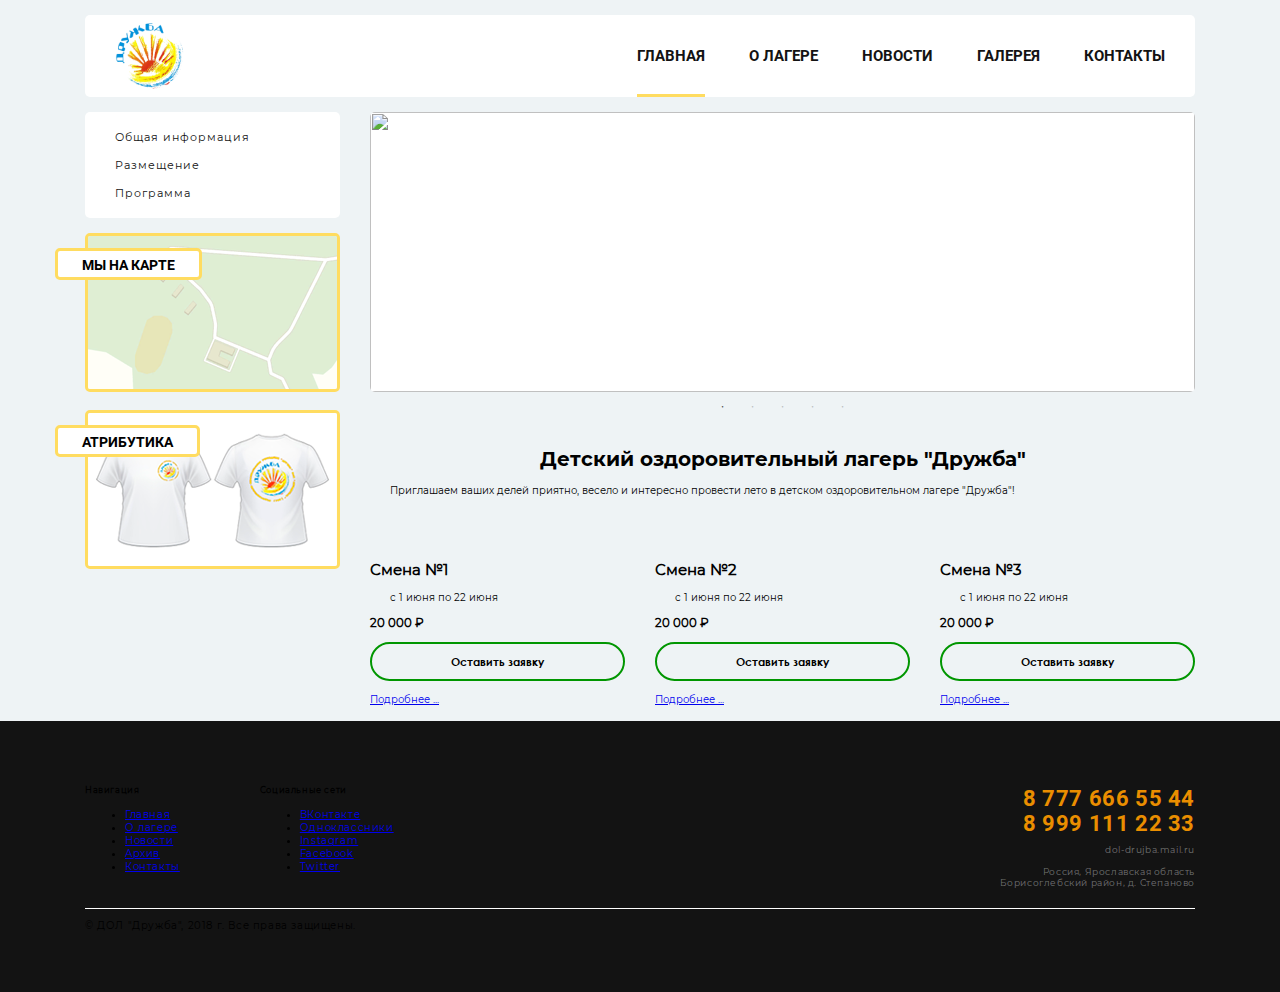
==== index.html @ da5d65b1 "Загрузка сайта на сервер" ====
<!DOCTYPE html>
<html lang="RU">
	<head>
		<meta charset="UTF-8">
		<meta name="viewport" content="width=device-width, initial-scale=1.0">
		<title>ДОЛ "Дружба"</title>

		<!-- Подключение ICON -->
		<link rel="Shortcut Icon" href="Multimedia/Favicon.png">

		<!-- Подключение PLUGINS -->
		<link rel="stylesheet" href="Plugins/Slick/slick-theme.css">
		<link rel="stylesheet" href="Plugins/Slick/slick.css">

		<!-- Подключение STYLES -->
		<link rel="stylesheet" href="Styles/ScrollBar.css">
		<link rel="stylesheet" href="Styles/Bootstrap-Grid.min.css">
		<link rel="stylesheet" href="Styles/Columns.min.css">
		<link rel="stylesheet" href="Styles/Frame.css">
		<link rel="stylesheet" href="Styles/Content.css">
		<link rel="stylesheet" href="Styles/Adaptive.css">
	</head>

	<body>

		<!-- LOADER-->
		<div class="loadreveal"></div>
		<div id="loadscreen"><div id="loader"></div></div>

		<div class="container">

			<!-- HEADER -->
			<header class="Header">
				<div class="row justify-content-between align-items-center">
					<div class="col-lg-auto">
						<a href="index.html"><img src="Multimedia/Favicon.png" alt='ДОЛ "Дружба"'></a>

						<div class="Caption">
							<h1>"Дружба"</h1><br><p>Детский Оздоровительный Лагерь</p>
						</div>						
					</div>
					<div class="col-lg-auto">
						<nav class="Menu Visible">
							<ul>
								<li><a href="index.html" class="Active">Главная</a></li>
								<li><a href="About.html">О лагере</a></li>
								<li><a href="#">Новости</a></li>
								<li><a href="Archive.html">Галерея</a></li>
								<li><a href="Contacts.html">Контакты</a></li>
							</ul>
						</nav>
					</div>
				</div>
			</header>

			<div class="row">
				<div class="col-lg-3">

					<!-- SIDEBAR -->
					<div class="SideBar">
						<div class="Button Invisible">
							<ul><li><a href="#">Меню</a></li></ul>
							<div class="Icon"><hr><hr><hr></div>
						</div>

						<div class="Menu Invisible">
							<ul>
								<li><a href="index.html" class="Active">Главная</a></li>
								<li><a href="About.html">О лагере</a></li>
								<li><a href="#">Новости</a></li>
								<li><a href="Archive.html">Галерея</a></li>
								<li><a href="Contacts.html">Контакты</a></li>
							</ul>
						</div>

						<div class="SideBar-Menu Visible">
							<ul>
								<li><a href="#">Общая информация</a></li>
								<li><a href="#">Размещение</a></li>
								<li><a href="#">Программа</a></li>
							</ul>
						</div>
						
						<div class="SideBar-Category Visible">
							<div class="SideBar-Category_Caption">Мы на карте</div>
							<img src="Multimedia/Map.png" alt="Мы на карте">
						</div>

						<div class="SideBar-Category Visible">
							<div class="SideBar-Category_Caption">Атрибутика</div>
							<img src="Multimedia/Paraphernalia.png" alt="Атрибутика">
						</div>
					</div>
				</div>

				<!-- CONTENT -->
				<div class="col-lg-9">
					<div class="Content">
						<div class="Content-General">
							<div class="Slider-Photos">
								<div class="Blok-Photo">
									<img src="Multimedia/Slider/DSCN0672.JPG" alt="">
								</div>
								<div class="Blok-Photo">
									<img src="Multimedia/Slider/FzVlu2bG6_w.jpg" alt="">
								</div>
								<div class="Blok-Photo">
									<img src="Multimedia/Slider/P6208729.JPG" alt="">
								</div>
								<div class="Blok-Photo">
									<img src="Multimedia/Slider/врроиыарм .jpg" alt="">
								</div>
								<div class="Blok-Photo">
									<img src="Multimedia/Slider/имимиаи.jpg" alt="">
								</div>
							</div>

							<hr class="Separator">
							
							<h1>Детский оздоровительный лагерь "Дружба"</h1>
							<p>
								Приглашаем ваших делей приятно, весело и интересно провести лето в детском оздоровительном лагере "Дружба"!
							</p>

							<hr class="Separator">

							<div class="Container-Prices">
								<div class="row">
									<div class="col-md">
										<div class="Blok-Price">
										<h2>Смена №1</h2>
										<p>с 1 июня по 22 июня</p>
										<div class="Image"></div>
										<h3>20 000 ₽</h3>
										<input type="button" class="Button-Order" id="submit" value="Оставить заявку">
										<a href="#">Подробнее ...</a>
									</div>
									</div>
									<div class="col-md">
										<div class="Blok-Price">
										<h2>Смена №2</h2>
										<p>с 1 июня по 22 июня</p>
										<div class="Image"></div>
										<h3>20 000 ₽</h3>
										<input type="button" class="Button-Order" id="submit" value="Оставить заявку">
										<a href="#">Подробнее ...</a>
									</div>
									</div>
									<div class="col-md">
										<div class="Blok-Price">
										<h2>Смена №3</h2>
										<p>с 1 июня по 22 июня</p>
										<div class="Image"></div>
										<h3>20 000 ₽</h3>
										<input type="button" class="Button-Order" id="submit" value="Оставить заявку">
										<a href="#">Подробнее ...</a>
									</div>
									</div>
								</div>
							</div>

						</div>
					</div>
				</div>
			</div>
		</div>

		<!-- FOOTER -->
		<div class="Footer">			
			<div class="container">
				<div class="Colums">
					<div class="row justify-content-between ">
						<div class="col-md-auto col-6">
							<h5>Навигация</h5>
							<p>
								<div class="Footer-Menu">
									<ul>
										<li><a href="#">Главная</a></li>
										<li><a href="#">О лагере</a></li>
										<li><a href="#">Новости</a></li>
										<li><a href="#">Архив</a></li>
										<li><a href="#">Контакты</a></li>
									</ul>
								</div>							
							</p>
						</div>
						<div class="col-md-auto col-6">
							
							<h5>Социальные сети</h5>
							<p>
								<div class="Footer-SocialLinks">
									<ul>
										<li><a href="#">ВКонтакте</a></li>
										<li><a href="#">Одноклассники</a></li>
										<li><a href="#">Instagram</a></li>
										<li><a href="#">Facebook</a></li>
										<li><a href="#">Twitter</a></li>
									</ul>
								</div>	
							</p>
						</div>
						<div class="col-md">
							<div class="Contacts">
								<h5>
									8 777 666 55 44<br>
									8 999 111 22 33						
								</h5>
								<p>
									dol-drujba.mail.ru<br><br>
									Россия, Ярославская область<br>Борисоглебский район, д. Степаново
								</p>
							</div>
						</div>
					</div>
				</div>				
				
				<div class="Footer-AP">
					<hr><p>© ДОЛ "Дружба", 2018 г. Все права защищены.</p>
				</div>
			</div>
		</div>

		<!-- Подключение SCRIPTS -->
		<script src="https://ajax.googleapis.com/ajax/libs/jquery/1.12.4/jquery.min.js"></script>
		<script src="Plugins/Slick/slick.js"></script>
		<script src="Scripts/Script.js"></script>

		<script>
			$('.Slider-Bloks').slick({
				arrows: false,
				dots: true,
				slidesToShow: 1,
				slidesToScroll: 1,
				infinite: true,
				autoplay: true,

				responsive: [{
		      breakpoint: 767,
		      settings: {
		      	arrows: false,
		      	dots: true,
		      	slidesToShow: 1,
		      	slidesToScroll: 1,
		      	autoplay: true
		      }
		    },]
			});

			$('.Slider-Photos').slick({
				arrows: false,
				dots: true,
				slidesToShow: 1,
				slidesToScroll: 1,
				infinite: true,
				autoplay: true			
			});
		</script>
	</body>
</html>
---- Styles/ScrollBar.css ----
::-webkit-scrollbar-button {
    width: 4px;
    height: 0;

    background-repeat: no-repeat;
}

/* -- Цвет фона ScrollBar -- */
::-webkit-scrollbar-track {
    background-color: rgb(238, 243, 245);
}

/* -- Цвет THUMB -- */
::-webkit-scrollbar-thumb {
    -webkit-border-radius: 0;
            border-radius: 5px;
    background-color: rgb(234, 142, 0);
}

/* -- Цвет THUMB при наведении -- */
::-webkit-scrollbar-thumb:hover {
    background-color: rgb(234, 142, 0);
}

::-webkit-resizer {
    width: 4px;
    height: 0;

    background-repeat: no-repeat; }

/* -- Ширина ScrollBar -- */
::-webkit-scrollbar {
    width: 10px;
}
---- Styles/Columns.min.css ----
.column-grid{clear:both}.column-grid:after{content:".";display:block;height:0;clear:both;visibility:hidden}.column-grid .column{float:left;margin-right:5%;margin-left:0}.column-grid .column-first{margin-left:0}.column-grid .column-last{float:right;margin-right:0;margin-left:0}.column-grid br,.column-grid p:empty{display:none}.column-grid .column br{display:block}.column-grid-2 .column-span-2{width:100%}.column-grid-2 .column-span-1{width:47.5%}.column-grid-2 .column-push-1{margin-left:52.5%}.column-grid-3 .column-span-3{width:100%}.column-grid-3 .column-span-2{width:65%}.column-grid-3 .column-span-1{width:30%}.column-grid-3 .column-push-2{margin-left:70%}.column-grid-3 .column-push-1{margin-left:35%}.column-grid-4 .column-span-4{width:100%}.column-grid-4 .column-span-3{width:73.75%}.column-grid-4 .column-span-2{width:47.5%}.column-grid-4 .column-span-1{width:21.25%}.column-grid-4 .column-push-3{margin-left:78.75%}.column-grid-4 .column-push-2{margin-left:52.5%}.column-grid-4 .column-push-1{margin-left:26.25%}.column-grid-5 .column-span-5{width:100%}.column-grid-5 .column-span-4{width:79%}.column-grid-5 .column-span-3{width:58%}.column-grid-5 .column-span-2{width:37%}.column-grid-5 .column-span-1{width:16%}.column-grid-5 .column-push-4{margin-left:84%}.column-grid-5 .column-push-3{margin-left:63%}.column-grid-5 .column-push-2{margin-left:42%}.column-grid-5 .column-push-1{margin-left:21%}.column-grid-12 .column-span-12{width:100%}.column-grid-12 .column-span-11{width:91.25%}.column-grid-12 .column-span-10{width:82.5%}.column-grid-12 .column-span-9 {width:73.75%}.column-grid-12 .column-span-8 {width:65%}.column-grid-12 .column-span-7 {width:56.25%}.column-grid-12 .column-span-6 {width:47.5%}.column-grid-12 .column-span-5 {width:38.75%}.column-grid-12 .column-span-4 {width:30%}.column-grid-12 .column-span-3 {width:21.25%}.column-grid-12 .column-span-2 {width:12.5%}.column-grid-12 .column-span-1 {width:3.75%}.column-grid-12 .column-push-11{margin-left:96.25%}.column-grid-12 .column-push-10{margin-left:87.5%}.column-grid-12 .column-push-9 {margin-left:78.75%}.column-grid-12 .column-push-8 {margin-left:69%}.column-grid-12 .column-push-7 {margin-left:61.25%}.column-grid-12 .column-push-6 {margin-left:52.5%}.column-grid-12 .column-push-5 {margin-left:43.75%}.column-grid-12 .column-push-4 {margin-left:35%}.column-grid-12 .column-push-3 {margin-left:26.25%}.column-grid-12 .column-push-2 {margin-left:17.5%}.column-grid-12 .column-push-1 {margin-left:8.75%}.rtl .column-grid .column{float:right;margin-left:5%;margin-right:0}.rtl .column-grid .column-first{margin-right:0}.rtl .column-grid .column-last{float:left;margin-right:0;margin-left:0}.rtl .column-grid-2 .column-push-1{margin-right:52.5%}.rtl .column-grid-3 .column-push-2{margin-right:70%}.rtl .column-grid-3 .column-push-1{margin-right:35%}.rtl .column-grid-4 .column-push-3{margin-right:78.75%}.rtl .column-grid-4 .column-push-2{margin-right:52.5%}.rtl .column-grid-4 .column-push-1{margin-right:26.25%}.rtl .column-grid-5 .column-push-4{margin-right:84%}.rtl .column-grid-5 .column-push-3{margin-right:63%}.rtl .column-grid-5 .column-push-2{margin-right:42%}.rtl .column-grid-5 .column-push-1{margin-right:21%}.rtl .column-grid-12 .column-push-11{margin-right:96.25%}.rtl .column-grid-12 .column-push-10{margin-right:87.5%}.rtl .column-grid-12 .column-push-9 {margin-right:78.75%}.rtl .column-grid-12 .column-push-8 {margin-right:69%}.rtl .column-grid-12 .column-push-7 {margin-right:61.25%}.rtl .column-grid-12 .column-push-6 {margin-right:52.5%}.rtl .column-grid-12 .column-push-5 {margin-right:43.75%}.rtl .column-grid-12 .column-push-4 {margin-right:35%}.rtl .column-grid-12 .column-push-3 {margin-right:26.25%}.rtl .column-grid-12 .column-push-2 {margin-right:17.5%}.rtl .column-grid-12 .column-push-1 {margin-right:8.75%}
---- Styles/Frame.css ----
/**************************************************/
/* Colors:
/*   Background: rgb(238, 243, 245)
/*   Activ: rgb(255, 220, 96)
/*   Dark: rgb(19, 19, 19)
/*   Border: rgb(102, 76, 14)
/**************************************************/

@import url("../Fonts/fontello/css/fontello.css");
@import url("../Fonts/fontello/css/fontello-embedded.css");

@font-face {
	font-family: 'Roboto-Regular';
	src: url('../Fonts/Roboto/Roboto-Regular.ttf'); }
@font-face {
	font-family: 'Roboto-Bold';
	src: url('../Fonts/Roboto/Roboto-Bold.ttf'); }

@font-face {
	font-family: 'Century-Gothic-Regular';
	src: url('../Fonts/Century Gothic/Century-Gothic-Regular.ttf'); }
@font-face {
	font-family: 'Century-Gothic-Bold';
	src: url('../Fonts/Century Gothic/Century-Gothic-Bold.ttf'); }

@font-face {
	font-family: 'Exo-Regular';
	src: url('../Fonts/Exo/Exo-Regular.otf'); }
@font-face {
	font-family: 'Exo-Bold';
	src: url('../Fonts/Exo/Exo-Bold.otf'); }

@font-face {
	font-family: 'Montserrat-Regular';
	src: url('../Fonts/Montserrat/Montserrat-Regular.ttf'); }
@font-face {
	font-family: 'Montserrat-Bold';
	src: url('../Fonts/Montserrat/Montserrat-Bold.ttf'); }

html {
	font-size: 10px;
}
body {
	margin: 15px 0 0 0;

	background-color: rgb(238, 243, 245);
	font-family: 'Montserrat-Regular', sans-serif;
}

/* -- HEADER -- */
.Header {
	margin-bottom: 15px;
	padding: 6px 30px 3px 30px;
	background-color: rgb(255, 255, 255);
	border-radius: 5px;
}
.Header img {
	margin: 0;

	width: 70px;
	height: 70px;
	border-radius: 50%;
}

.Header .Caption {
	display: none;
	margin: 0 20px 0 0;
	transform: translateY(-2px);

	position: absolute;
	top: 0;
	right: 0;
	text-align: right;
}
.Header .Caption h1 {
	padding: 0;
	margin: 0;
	transform: translateY(15px);

	text-transform: uppercase;
	font-family: 'Montserrat-Bold', sans-serif;
	font-size: 2.2rem;
}
.Header .Caption p {
	padding: 0;
	margin: 0;

	font-family: 'Montserrat-Regular', sans-serif;
	font-size: 1.6em;
}

.Header .Menu ul {
	margin: 0;

	list-style: none;
	display: flex;
}
.Header .Menu li {
	margin-left: 44px;
	/*margin-right: 22px;*/
}
.Header .Menu a {
	padding-top: 36px;
	padding-bottom: 29px;

	text-decoration: none;
	text-transform: uppercase;
	font-family: 'Roboto-Bold', sans-serif;
	font-weight: bold;
	font-size: 1.5rem;
	color: rgb(19, 19, 19);
}
.Header .Menu a::after {
	content: '';
	display: block;
	width: 100%;
	height: 3px;
	background-color: rgb(255, 220, 96);
	transform: translateY(29px) scale(0, 1);
	transition: transform 0.2s;
}
.Header .Menu a:hover {
	text-decoration: none;
}
.Header .Menu a:hover::after {
	transform: translateY(29px) scale(1);
}
.Header .Active {
	border-bottom: 3px solid rgb(255, 220, 96);
}

/* -- SIDEBAR -- */
.SideBar-Menu {
	padding: 1px 0 1px 0;

	width: 100%;
	background-color: rgb(255, 255, 255);
	border-radius: 5px;
}
.SideBar-Menu ul {
	list-style: none;
	padding: 0;
}
.SideBar-Menu li:hover {
	background-color: rgb(255, 220, 96);
	color: rgb(255, 255, 255);
}
.SideBar-Menu a {
	padding: 7px 30px;

	display: block;
	text-decoration: none;
	color: rgb(19, 19, 19);
	font-family: 'Montserrat-Regular', serif;
	font-size: 1.1rem;
	letter-spacing: 0.1rem;
}

.SideBar-Category {
	margin-top: 15px;
	padding: 0;

	width: 100%;
	background-color: transparent;
	border-radius: 5px;
}
.SideBar-Category img {
	margin: 0;
	padding: 0;

	max-width: 100%;
	border-radius: 5px;
	border: 3px solid rgb(255, 220, 96);
}
.SideBar-Category_Caption {
	margin-top: 15px;
	padding: 0.4em 1.7em 0.3em 1.7em;

	font-family: 'Roboto-Bold', sans-serif;
	font-size: 1.4em;
	border: 5px solid rgb(255, 220, 96);
	background-color: rgb(255, 255, 255);
	text-transform: uppercase;
	position: absolute;
	transform: translateX(-30px);
	border-radius: 5px;
	border: 3px solid rgb(255, 220, 96);
}

.Slider-Photos {
	/*background-color: rgb(243, 146, 64);*/
	background-color: transparent;
	border-radius: 5px;
}
.Blok-Photo {
	margin: 0;
	/*padding: 15px 0 25px 0;*/

	background-color: rgb(255, 255, 255);

	text-align: center;
	font-family: 'Roboto-Bold', sans-serif;
	text-transform: uppercase;

	border-radius: 5px;

	max-height: 280px;
}
.Blok-Photo h3 {
	/*padding-bottom: 40px;*/
	
}
.Blok-Photo img {
	width: 100%;
	height: 280px;
	border-radius: 5px;
}
.slick-active {
	outline: none;
}

/*.Container-Prices {

}
.Blok-Price {
	margin: 15px auto;
	padding: 15px 30px;
	max-width: 260px;

	text-align: center;

	background-color: rgb(255, 255, 255);
	border-radius: 5px;
	border: 3px solid rgb(255, 220, 96);
}
.Blok-Price h2 {
	margin: 0;
	padding: 0;
	
	text-transform: uppercase;
	font-family: 'Century-Gothic-Bold', sans-serif;
	font-size: 1.7em;
}
.Blok-Price h3 {
	margin: 10px 0;
	padding: 0;

	text-transform: uppercase;
	font-family: 'Century-Gothic-Bold', sans-serif;
	font-size: 2em;
}
.Blok-Price p {
	margin: 0;
	padding: 0;
	font-family: 'Century-Gothic-Regular', sans-serif;
}
.Blok-Price a {
	text-decoration: none;
	color: rgb(234, 142, 0);
	font-family: 'Century-Gothic-Regular', sans-serif;
}
.Blok-Price a:hover {
	padding-bottom: 2px;
	border-bottom: 1px solid rgb(234, 142, 0);
}
.Image {
	margin: 15px 0 0 0;

	width: 100%;
	height: 150px;
	border-top: 2px solid rgb(0, 150, 0);
	border-bottom: 2px solid rgb(0, 150, 0);
}*/

.Button-Order {
	margin: 0 0 12px 0;
	padding: 10px 15px;

	width: 100%;

	font-family: 'Century-Gothic-Bold', sans-serif;
	font-size: 1.1em;

	border: 2px solid rgb(0, 150, 0);
	background-color: transparent;
	border-radius: 50px;
	transition: all 0.15s;
	outline: none;
}
.Button-Order:hover {
	background-color: rgb(0, 150, 0);

	font-family: 'Century-Gothic-Bold', sans-serif;
	color: rgb(255, 255, 255);
}

/* -- FOOTER -- */
.Footer {
	margin-top: 15px;
	padding: 50px 0px 50px 0px;

	width: 100%;
	height: 100%;
	background-color: rgb(19, 19, 19);

	letter-spacing: 0.6px;
}
.Footer hr {
	margin: 20px 0 5px 0;
	padding: 0;

	width: 100%;
	height: 1px;
	border-style: none;
    background-color: rgb(255, 255, 255);
}
.col-md-auto:first-child { margin: 0; }
.col-md-auto { margin: 0 0 0 50px; }

.Footer .Navigation h5 {
	margin: 15px 0 0 0;
	padding: 0 0 8px 0;

	font-family: 'Montserrat-Bold', sans-serif;
	font-size: 1.4rem;
	color: rgba(255, 255, 255, 0.7);	
}
.Footer .Navigation p {
	margin: 0;
	padding: 0;
	color: rgba(255, 255, 255, 0.4);

	font-family: 'Montserrat-Regular', sans-serif;	
	font-weight: normal;
}
.Footer .Navigation ul {
	margin: 0;
	padding: 0;

	list-style: none;
}
.Footer .Navigation a {
	font-size: 0.9rem;
	text-decoration: none;
	color: rgba(255, 255, 255, 0.4);

	transition: all 0.2s;
}
.Footer .Navigation a:hover {
	text-decoration: none;
	color: rgb(234, 142, 0);
}

.Footer .Contacts {
	text-align: right;
}
.Footer .Contacts h5 {
	margin: 15px 0 0 0;
	padding: 0 0 8px 0;

	font-family: 'Roboto-Bold', sans-serif;
	font-size: 2.2rem;
	color: rgb(234, 142, 0);	
}
.Footer .Contacts p {
	margin: 0;
	padding: 0;
	color: rgba(255, 255, 255, 0.4);

	font-family: 'Montserrat-Regular', sans-serif;
	font-size: 0.9em;
}

.Footer .Copyright p {
	margin: 0;
	padding: 0;

	font-family: 'Montserrat-Regular', sans-serif;
	font-size: 0.9rem;
	color: rgb(255, 255, 255);
}

.loadreveal {
	position: fixed;
	width: 100%;
	height: 100%;
	z-index: 300;
	top: 0;
	background: rgb(238, 243, 245);
	transform: translate3d(0, 0, 0);
	transition: transform 0.4s;
	transition-timing-function: cubic-bezier(0.7, 0, 0.3, 1);
}
.loadreveal.reveal {
	transform: translate3d(0, -100%, 0);
}


.Visible { display: block; }
.Invisible { display: none; }

/* Скрытое главное меню */
.SideBar .Active {
	background-color: rgba(255, 220, 96, 0.6);
}

.SideBar .Button {
	margin: 0 0 15px 0;
	padding: 1px 0 1px 0;

	width: 100%;
	background-color: rgb(255, 255, 255);
	border-radius: 5px;
}
.SideBar .Button ul {	
	margin: 5px 0 5px 0;
	padding: 0;

	list-style: none;
}
.SideBar .Button a {
	margin: 0;
	padding: 7px 30px;

	display: block;
	font-family: 'Montserrat-Bold', sans-serif;
	font-size: 1.4rem;
	text-transform: uppercase;
	text-decoration: none;
	color: rgb(19, 19, 19);	
}
.SideBar .Button .Icon {
	display: none;
	margin: 0;
	padding: 0;

	position: absolute;
	top: 12px;
	right: 0;

	transform: translateX(-40px);
}
.SideBar .Button .Icon hr {
	display: block;
	margin: 3px;
	padding: 0;

	width: 18px;
	height: 2px;
	border-style: none;
    background-color: rgb(0, 0, 0);
}

.SideBar .Menu {
	display: none;
	margin: 0 0 15px 0;
	padding: 1px 0 1px 0;

	width: 100%;	
	
	background-color: rgb(255, 255, 255);
	border-radius: 5px;
}
.SideBar .Menu ul {
	list-style: none;
	padding: 0;
}
.SideBar .Menu li:hover {
	background-color: rgb(255, 220, 96);
}
.SideBar .Menu a {
	margin: 0;
	padding: 7px 0;
	display: block;

	font-family: 'Montserrat-Bold', sans-serif;
	font-size: 1.2rem;
	text-align: center;
	text-transform: uppercase;
	text-decoration: none;
	color: rgb(19, 19, 19);	
}
---- Styles/Content.css ----
/**************************************************/
/* Colors:
/*   Background: rgb(238, 243, 245)
/*   Activ: rgb(255, 220, 96)
/*   Dark: rgb(19, 19, 19)
/**************************************************/


@font-face {
	font-family: 'Roboto-Regular';
	src: url('../Fonts/Roboto/Roboto-Regular.ttf'); }
@font-face {
	font-family: 'Roboto-Bold';
	src: url('../Fonts/Roboto/Roboto-Bold.ttf'); }

@font-face {
	font-family: 'Century-Gothic-Regular';
	src: url('../Fonts/Century Gothic/Century-Gothic-Regular.ttf'); }
@font-face {
	font-family: 'Century-Gothic-Bold';
	src: url('../Fonts/Century Gothic/Century-Gothic-Bold.ttf'); }

@font-face {
	font-family: 'Exo-Regular';
	src: url('../Fonts/Exo/Exo-Regular.otf'); }
@font-face {
	font-family: 'Exo-Bold';
	src: url('../Fonts/Exo/Exo-Bold.otf'); }

@font-face {
	font-family: 'Montserrat-Regular';
	src: url('../Fonts/Montserrat/Montserrat-Regular.ttf'); }
@font-face {
	font-family: 'Montserrat-Bold';
	src: url('../Fonts/Montserrat/Montserrat-Bold.ttf'); }

.Content-About h1 {
	font-family: 'Montserrat-Bold', sans-serif;
	text-align: center;
}
.Content-About h2 {
	margin: 6px 0 6px 0;
	
	font-family: 'Montserrat-Bold', sans-serif;
	font-size: 1em;
}
.Content-About p {
	margin: 6px 0 6px 0;

	font-family: 'Montserrat-Regular', sans-serif;
	text-indent: 2em;
	text-align: justify;
	font-size: 1em;
}
.Content-About smol {
	margin: 6px 0 6px 0;

	font-family: 'Montserrat-Regular', sans-serif;
	text-align: justify;
	font-size: 1em;
}
.Content-About ul {
	margin: 0;
	padding: 0 0 0 2em;
}
.Content-About li {
	font-family: 'Montserrat-Regular', sans-serif;
	text-align: justify;
}
.Content-About a {
	text-decoration: none;
	color: rgb(234, 142, 0);
}
.Content-About a:hover {
	padding-bottom: 2px;
	border-bottom: 1px solid rgb(234, 142, 0);
}

.Separator {
	margin: 25px 0 25px 0;

	width: 100%;
	border-style: none;
    background-color: transparent;
}

.Content-General h1 {
	font-family: 'Montserrat-Bold', sans-serif;
	text-align: center;
}
.Content-General p {
	margin: 6px 0 6px 0;

	font-family: 'Montserrat-Regular', sans-serif;
	text-indent: 2em;
	text-align: justify;
	font-size: 1em;
}

/* -- Управление галереей -- */
.Gallery-Menu {
	margin: 0 0 15px 0;
	padding: 5px 30px;

	background-color: rgb(255, 255, 255);
	border-radius: 5px;	
}

.Gallery-Filter ul {
	margin: 0;
	padding: 3px 0 0 0
}
.Gallery-Filter li {	
	display: inline-block;

	list-style: none;
	padding-right: 20px;
}
.Gallery-Filter a {
	margin: 0;
	padding: 2px 0;

	text-decoration: none;

	font-family: 'Montserrat-Regular', sans-serif;
	font-size: 1.2rem;
	color: rgb(19, 19, 19);
}
.Gallery-Filter a::after {
	content: "";
	display: block;
	padding-bottom: 2px;
	border-bottom: 2px solid rgb(234, 142, 0);
	max-width: 100%;

	transform-origin: 0 0;
	transition: transform 0.35s; 
	transform: scale(0, 1);
}
.Gallery-Filter a:hover::after {
	transform: scale(1);
}
.Gallery-Filter .Active {
	border-bottom: 2px solid rgb(234, 142, 0);
}

.Gallery-Sizing {
	display: flex;
}
.Gallery-Sizing a {
	margin: 0;
	padding: 0;
	text-decoration: none;
}
.Gallery-Sizing .Button {
	margin: 3px;

	width: 29px;
	height: 29px;
	border: 2px solid rgba(19, 19, 19, 0.6);
	transition: all 0.2s;
}
.Gallery-Sizing .Button:hover {
	border: 2px solid rgb(234, 142, 0);
}
.Gallery-Sizing .Active {
	border: 2px solid rgb(19, 19, 19);
}



/* -- Отображение и анимация всплывающей фотографии -- */
.mfp-counter, .mfp-title, .mfp-s-error {
	font-family: 'Century-Gothic-Bold', serif;
	color: rgb(255, 255, 255);
}
.mfp-with-zoom .mfp-container,
.mfp-with-zoom.mfp-bg {
  opacity: 0;
  -webkit-backface-visibility: hidden;
  /* ideally, transition speed should match zoom duration */
  -webkit-transition: all 0.3s ease-out;
  -moz-transition: all 0.3s ease-out;
  -o-transition: all 0.3s ease-out;
  transition: all 0.3s ease-out;
}

.mfp-with-zoom.mfp-ready .mfp-container {
    opacity: 1;
}
.mfp-with-zoom.mfp-ready.mfp-bg {
    opacity: 0.8;
}

.mfp-with-zoom.mfp-removing .mfp-container,
.mfp-with-zoom.mfp-removing.mfp-bg {
  opacity: 0;
}
---- Styles/Adaptive.css ----
@media (max-width: 332px) {
	.Header {
		padding: 6px 6px 3px 6px;
		text-align: center;
	}
	.Header .Caption, .Footer .Copyright {
		display: none;
	}
}

@media (min-width: 333px) and (max-width: 512px) {
	.Header .Caption {
		display: block;
		transform: translateY(8px);
	}
	.Header .Caption h1 {
		font-size: 2.2rem;
	}

	.Header .Caption p, .Footer .Copyright {
		display: none;
	}
}

@media (min-width: 512px) and (max-width: 992px) {
	.Header .Caption {
		display: block;
	}
}

@media (max-width: 992px) {
	.Visible { display: none; }
	.Invisible { display: block; }

	/*.Header .Menu, .SideBar-Menu, .SideBar-Category {
		display: none;
	}*/
}

@media (min-width: 250px) and (max-width: 992px) {
	.SideBar .Button .Icon {
		display: block;
	}
}

@media (max-width: 249px) {
	.SideBar-Header-Menu_Button {
		text-align: center;
	}
}

@media (max-width: 767px) {
	.col-6 {
		text-align: center;
	}
	.Contacts, .Contacts h5, .Contacts p {
		text-align: center;
	}
	.col-md-auto {
		margin: 0;
	}

	.column-grid .column {
		float: none !important;
		width: 100% !important;
		padding-right: 0;
		clear: both;
	}
}
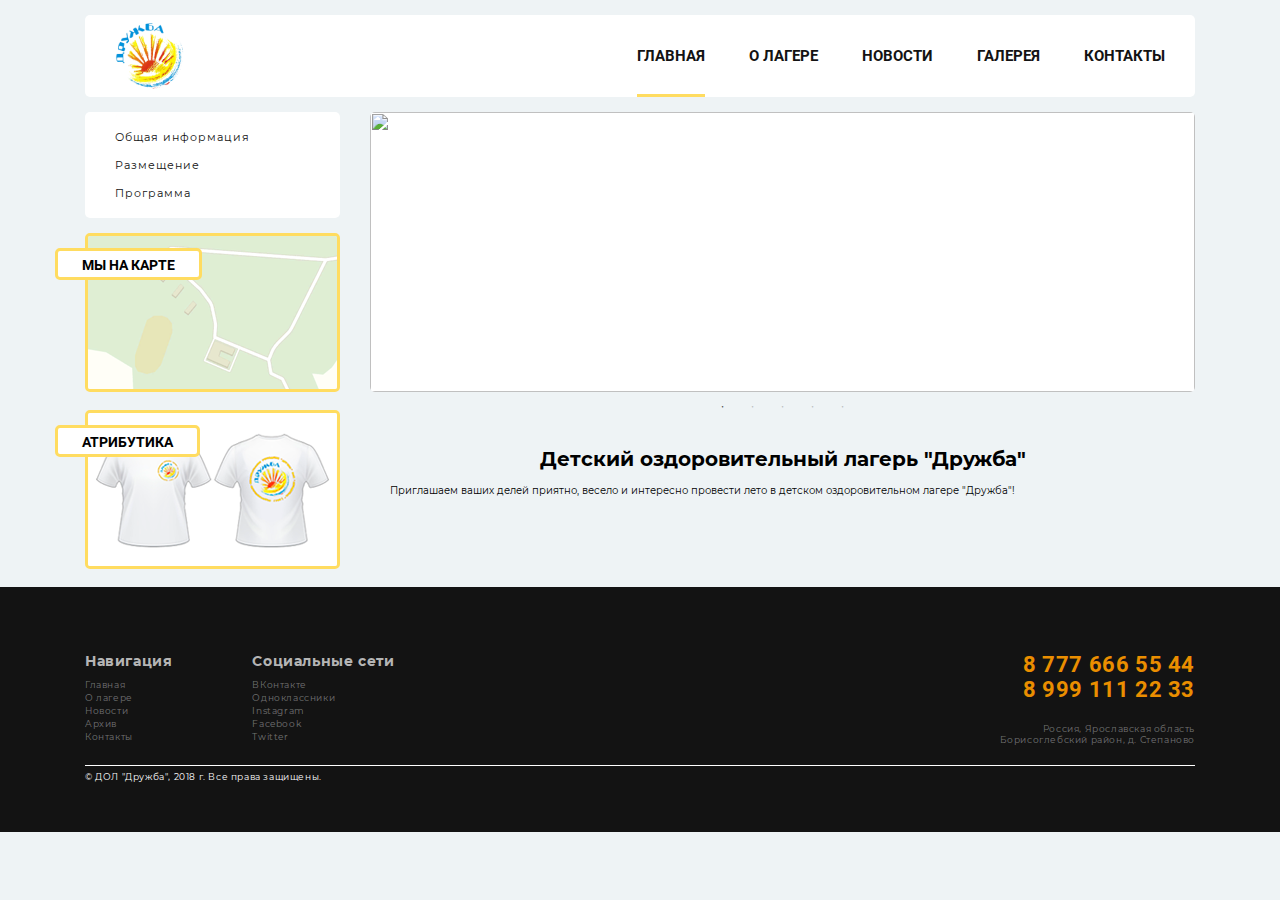
==== commit 8fbdba44: "Обновление сайта" ====
--- a/index.html
+++ b/index.html
@@ -124,6 +124,7 @@
 
 							<hr class="Separator">
 
+							<!--
 							<div class="Container-Prices">
 								<div class="row">
 									<div class="col-md">
@@ -158,6 +159,7 @@
 									</div>
 								</div>
 							</div>
+							-->
 
 						</div>
 					</div>
@@ -166,59 +168,52 @@
 		</div>
 
 		<!-- FOOTER -->
-		<div class="Footer">			
+		<footer class="Footer">
 			<div class="container">
-				<div class="Colums">
-					<div class="row justify-content-between ">
+				<div class="Navigation">
+					<div class="row justify-content-between">
 						<div class="col-md-auto col-6">
-							<h5>Навигация</h5>
-							<p>
-								<div class="Footer-Menu">
+							<div class="Menu">
+								<h5>Навигация</h5>
+								<p>								
 									<ul>
 										<li><a href="#">Главная</a></li>
 										<li><a href="#">О лагере</a></li>
 										<li><a href="#">Новости</a></li>
 										<li><a href="#">Архив</a></li>
 										<li><a href="#">Контакты</a></li>
-									</ul>
-								</div>							
-							</p>
+									</ul>														
+								</p>
+							</div>
 						</div>
 						<div class="col-md-auto col-6">
-							
-							<h5>Социальные сети</h5>
-							<p>
-								<div class="Footer-SocialLinks">
+							<div class="Social-Links">
+								<h5>Социальные сети</h5>
+								<p>								
 									<ul>
 										<li><a href="#">ВКонтакте</a></li>
 										<li><a href="#">Одноклассники</a></li>
 										<li><a href="#">Instagram</a></li>
 										<li><a href="#">Facebook</a></li>
 										<li><a href="#">Twitter</a></li>
-									</ul>
-								</div>	
-							</p>
+									</ul>								
+								</p>
+							</div>
 						</div>
 						<div class="col-md">
 							<div class="Contacts">
-								<h5>
-									8 777 666 55 44<br>
-									8 999 111 22 33						
-								</h5>
-								<p>
-									dol-drujba.mail.ru<br><br>
-									Россия, Ярославская область<br>Борисоглебский район, д. Степаново
-								</p>
+								<h5>8 777 666 55 44<br>8 999 111 22 33</h5><br>
+								<p>Россия, Ярославская область<br>Борисоглебский район, д. Степаново</p>
 							</div>
 						</div>
 					</div>
 				</div>				
 				
-				<div class="Footer-AP">
+				<div class="Copyright">
 					<hr><p>© ДОЛ "Дружба", 2018 г. Все права защищены.</p>
 				</div>
 			</div>
-		</div>
+		</footer>
 
 		<!-- Подключение SCRIPTS -->
 		<script src="https://ajax.googleapis.com/ajax/libs/jquery/1.12.4/jquery.min.js"></script>
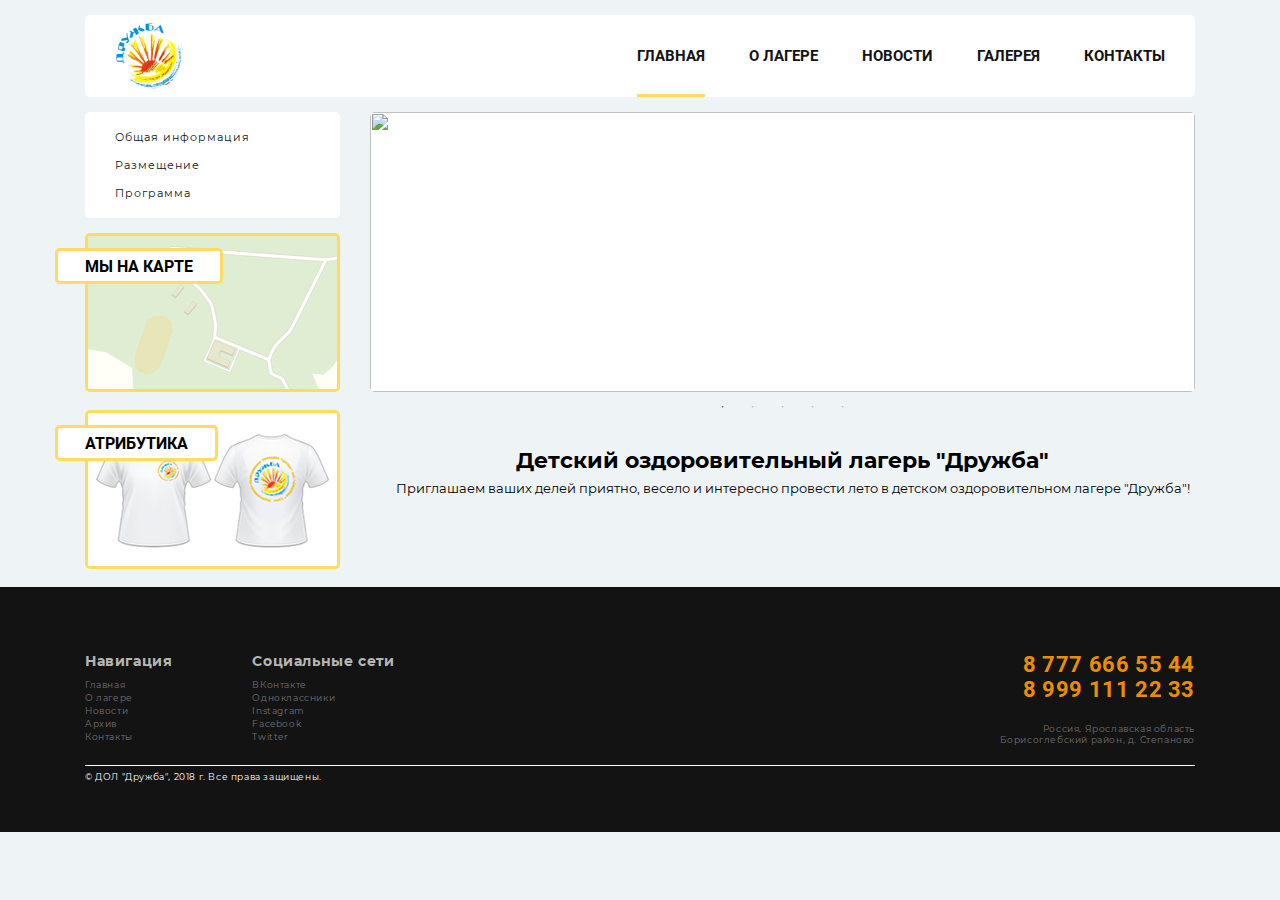
==== commit 54b86f36: "Обновление сайта" ====
--- a/index.html
+++ b/index.html
@@ -24,8 +24,10 @@
 	<body>
 
 		<!-- LOADER-->
+		<!--
 		<div class="loadreveal"></div>
 		<div id="loadscreen"><div id="loader"></div></div>
+		 -->
 
 		<div class="container">
 
@@ -46,7 +48,7 @@
 								<li><a href="About.html">О лагере</a></li>
 								<li><a href="#">Новости</a></li>
 								<li><a href="Archive.html">Галерея</a></li>
-								<li><a href="Contacts.html">Контакты</a></li>
+								<li><a href="#">Контакты</a></li>
 							</ul>
 						</nav>
 					</div>
@@ -69,7 +71,7 @@
 								<li><a href="About.html">О лагере</a></li>
 								<li><a href="#">Новости</a></li>
 								<li><a href="Archive.html">Галерея</a></li>
-								<li><a href="Contacts.html">Контакты</a></li>
+								<li><a href="#">Контакты</a></li>
 							</ul>
 						</div>
 
--- a/Styles/Frame.css
+++ b/Styles/Frame.css
@@ -177,7 +177,7 @@
 	padding: 0.4em 1.7em 0.3em 1.7em;
 
 	font-family: 'Roboto-Bold', sans-serif;
-	font-size: 1.4em;
+	font-size: 1.6em;
 	border: 5px solid rgb(255, 220, 96);
 	background-color: rgb(255, 255, 255);
 	text-transform: uppercase;
--- a/Styles/Content.css
+++ b/Styles/Content.css
@@ -37,12 +37,14 @@
 .Content-About h1 {
 	font-family: 'Montserrat-Bold', sans-serif;
 	text-align: center;
+
+	font-size: 2.2rem;
 }
 .Content-About h2 {
 	margin: 6px 0 6px 0;
 	
 	font-family: 'Montserrat-Bold', sans-serif;
-	font-size: 1em;
+	font-size: 1.3em;
 }
 .Content-About p {
 	margin: 6px 0 6px 0;
@@ -50,14 +52,14 @@
 	font-family: 'Montserrat-Regular', sans-serif;
 	text-indent: 2em;
 	text-align: justify;
-	font-size: 1em;
+	font-size: 1.3em;
 }
 .Content-About smol {
 	margin: 6px 0 6px 0;
 
 	font-family: 'Montserrat-Regular', sans-serif;
 	text-align: justify;
-	font-size: 1em;
+	font-size: 1.3em;
 }
 .Content-About ul {
 	margin: 0;
@@ -66,6 +68,8 @@
 .Content-About li {
 	font-family: 'Montserrat-Regular', sans-serif;
 	text-align: justify;
+
+	font-size: 1.3em;
 }
 .Content-About a {
 	text-decoration: none;
@@ -85,8 +89,12 @@
 }
 
 .Content-General h1 {
+	margin: 0;
+	/*padding: 0;*/
 	font-family: 'Montserrat-Bold', sans-serif;
 	text-align: center;
+
+	font-size: 2.2rem;
 }
 .Content-General p {
 	margin: 6px 0 6px 0;
@@ -94,7 +102,7 @@
 	font-family: 'Montserrat-Regular', sans-serif;
 	text-indent: 2em;
 	text-align: justify;
-	font-size: 1em;
+	font-size: 1.3em;
 }
 
 /* -- Управление галереей -- */
--- a/Styles/Adaptive.css
+++ b/Styles/Adaptive.css
@@ -1,4 +1,4 @@
-@media (max-width: 332px) {
+@media screen and (max-width: 332px) {
 	.Header {
 		padding: 6px 6px 3px 6px;
 		text-align: center;
@@ -8,7 +8,7 @@
 	}
 }
 
-@media (min-width: 333px) and (max-width: 512px) {
+@media screen and (min-width: 333px) and (max-width: 512px) {
 	.Header .Caption {
 		display: block;
 		transform: translateY(8px);
@@ -22,13 +22,22 @@
 	}
 }
 
-@media (min-width: 512px) and (max-width: 992px) {
+@media screen and (min-width: 512px) and (max-width: 992px) {
 	.Header .Caption {
 		display: block;
 	}
+	.Slider-Photos {
+		display: none;
+	}
 }
 
-@media (max-width: 992px) {
+@media screen and (max-width: 992px) {
+	.Slider-Photos {
+		display: none;
+	}
+}
+
+@media screen and (max-width: 992px) {
 	.Visible { display: none; }
 	.Invisible { display: block; }
 
@@ -37,19 +46,19 @@
 	}*/
 }
 
-@media (min-width: 250px) and (max-width: 992px) {
+@media screen and (min-width: 250px) and (max-width: 992px) {
 	.SideBar .Button .Icon {
 		display: block;
 	}
 }
 
-@media (max-width: 249px) {
+@media screen and (max-width: 249px) {
 	.SideBar-Header-Menu_Button {
 		text-align: center;
 	}
 }
 
-@media (max-width: 767px) {
+@media screen and (max-width: 767px) {
 	.col-6 {
 		text-align: center;
 	}
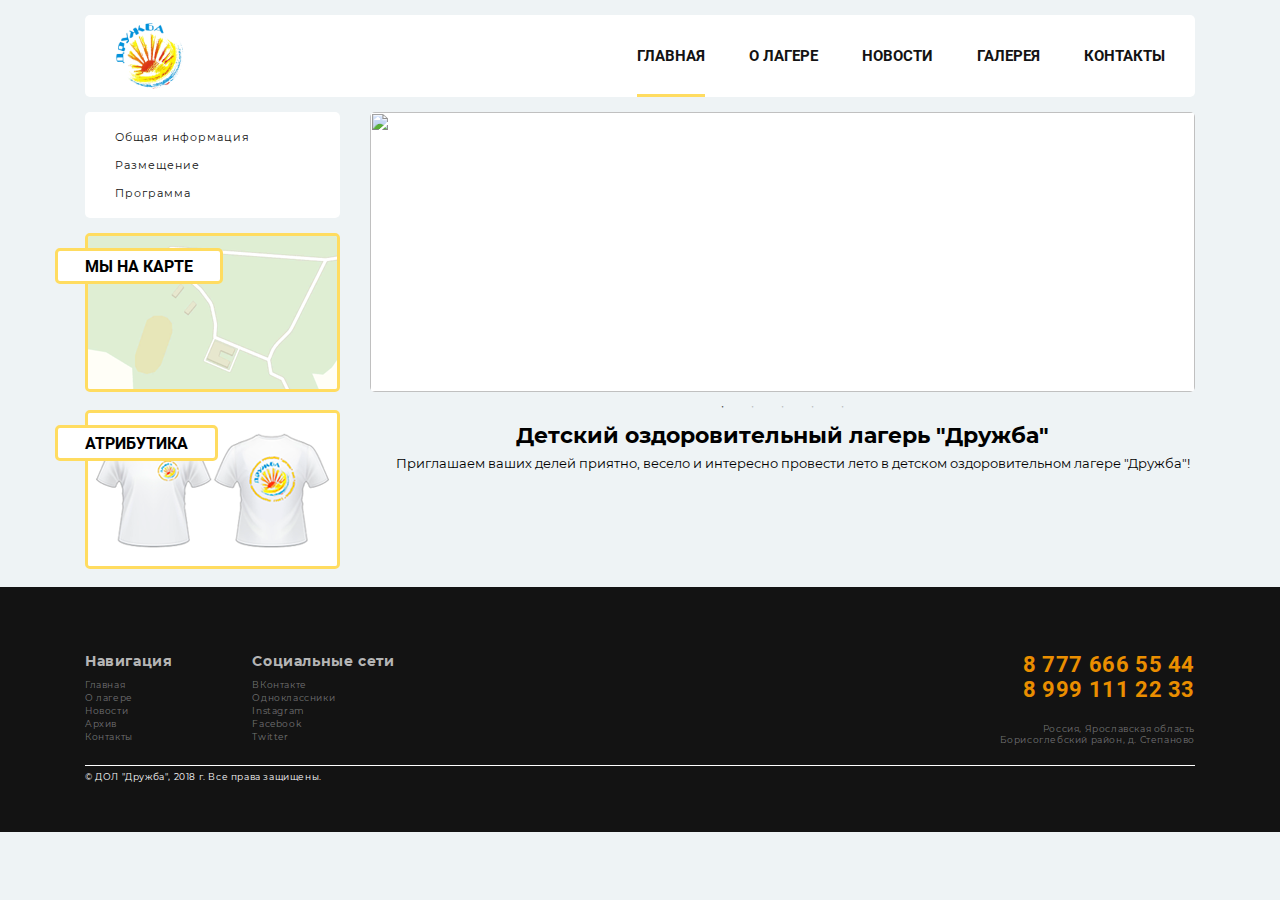
==== commit 31ac7a6b: "Обновление сайта" ====
--- a/index.html
+++ b/index.html
@@ -116,9 +116,7 @@
 									<img src="Multimedia/Slider/имимиаи.jpg" alt="">
 								</div>
 							</div>
-
-							<hr class="Separator">
-							
+											
 							<h1>Детский оздоровительный лагерь "Дружба"</h1>
 							<p>
 								Приглашаем ваших делей приятно, весело и интересно провести лето в детском оздоровительном лагере "Дружба"!
